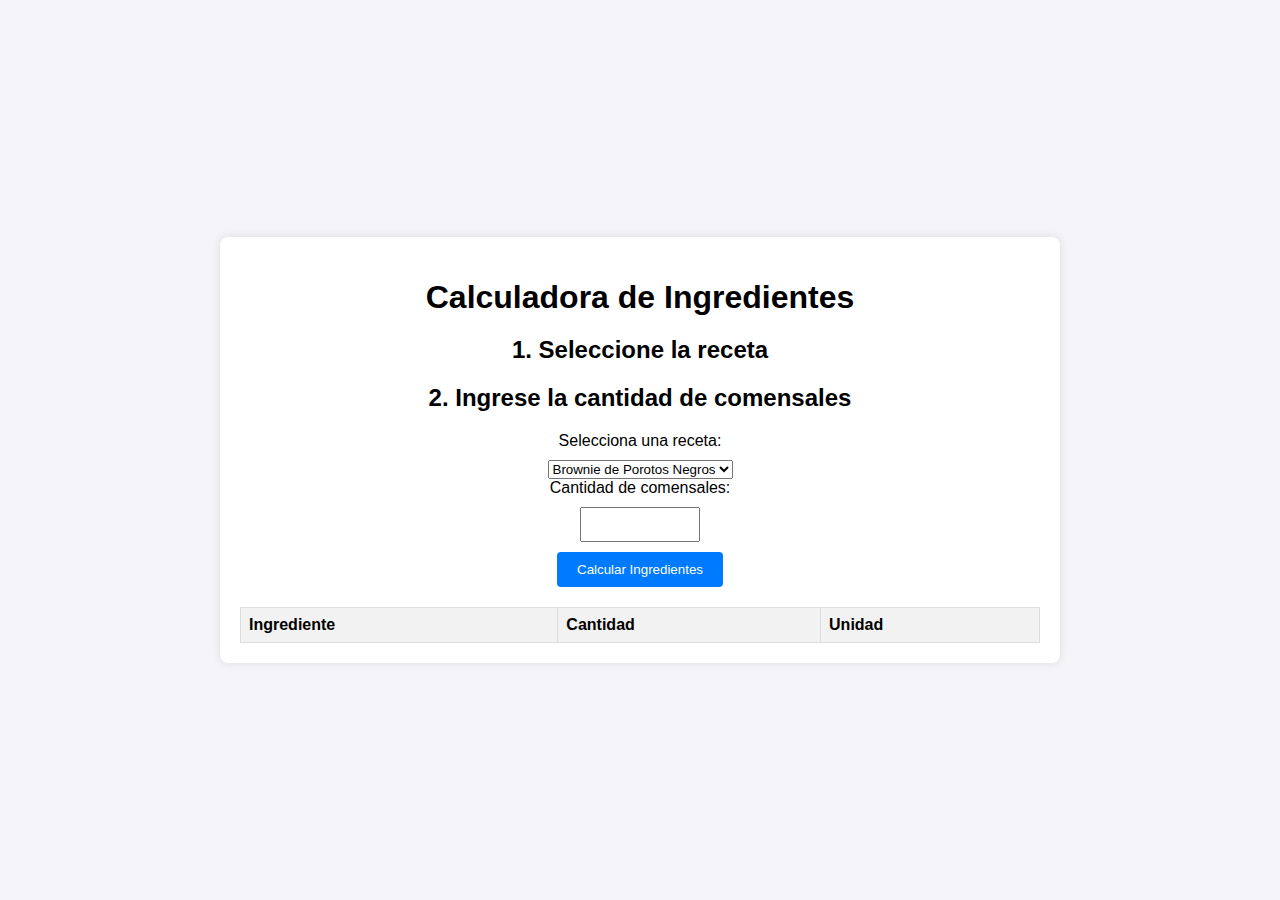
==== index.html @ 2140c0d3 "Add files via upload" ====
<!DOCTYPE html>
<html lang="es">
<head>
    <meta charset="UTF-8">
    <meta name="viewport" content="width=device-width, initial-scale=1.0">
    <title>Calculadora Recetario COPA DE LECHE</title>
    <link rel="stylesheet" href="style.css">
</head>
<body>
    <div class="container">
        <h1>Calculadora de Ingredientes</h1>
        <h2>1. Seleccione la receta</h2>
        <h2>2. Ingrese la cantidad de comensales</h2>
        <!-- Formulario de selección de receta y cantidad de comensales -->
        <div>
            <label for="recetas">Selecciona una receta:</label>
            <select id="recetas">
                <option value="brownie">Brownie de Porotos Negros</option>
                <option value="budin">Budín de Banana</option>
                <option value="faina">Fainá de Zanahoria</option>
                <option value="pastaFrola">Pasta Frola</option>
                <option value="tortaBasica">Torta Básica de Vainilla</option>
                <option value="tortaCalabaza">Torta de Calabaza</option>
                <option value="tortaNaranja">Torta de Naranja</option>
                <option value="panCasero">Pan Casero</option>
                <option value="panCalabaza">Pan de Calabaza</option>
                <option value="sconesQueso">Scones de Queso</option>
                <option value="sconesDulces">Scones Dulces</option>
                <option value="hummus">Hummus</option>
                <option value="untableRicota">Untable de Ricota</option>
                <option value="untableZanahoria">Untable de Zanahoria</option>
                <option value="galletasAvenaPasas">Galletas de Avena y Pasas</option>
                <option value="galletasAvenaQueso">Galletas de Avena y Queso</option>
                <option value="galletitasCitricas">Galletitas Cítricas</option>
                <option value="ojitosCaseros">Ojitos Caseros</option>
                <option value="alfajoresMaicena">Alfajores de Maicena</option>
                <option value="frutosSecos">Frutos Secos</option>
                <option value="mixFrutosSecos">Mix de Frutos Secos</option>
                <option value="cremaVainilla">Crema de Vainilla</option>
                <option value="licuadoLecheFruta">Licuado de Leche y Fruta</option>
                <option value="ojitosMijo">Ojitos de Mijo</option>
            </select>
        </div>
        
        <div>
            <label for="comensales">Cantidad de comensales:</label>
            <input type="number" id="comensales" min="1">
        </div>

        <button id="calcular">Calcular Ingredientes</button>

        <div id="resultados">
            <table id="tablaResultados">
                <thead>
                    <tr>
                        <th>Ingrediente</th>
                        <th>Cantidad</th>
                        <th>Unidad</th>
                    </tr>
                </thead>
                <tbody>
                    <!-- Aquí se agregarán las filas con JavaScript -->
                </tbody>
            </table>
        </div>
    </div>

    <script src="script.js"></script> <!-- Asegúrate de que el nombre y la ruta sean correctos -->
</body>
</html>
---- style.css ----
body {
    font-family: Arial, sans-serif;
    display: flex;
    justify-content: center;
    align-items: center;
    height: 100vh;
    margin: 0;
    background-color: #f4f4f9;
}

.container {
    text-align: center;
    background: white;
    padding: 20px;
    border-radius: 8px;
    box-shadow: 0 0 10px rgba(0, 0, 0, 0.1);
    width: 80%;
    max-width: 800px;
}

h1 {
    margin-bottom: 20px;
}

form {
    margin-bottom: 20px;
}

label {
    display: block;
    margin-bottom: 10px;
}

input[type="number"] {
    padding: 8px;
    width: 100px;
    margin-bottom: 10px;
}

button {
    padding: 10px 20px;
    background-color: #007bff;
    color: white;
    border: none;
    border-radius: 4px;
    cursor: pointer;
}

button:hover {
    background-color: #0056b3;
}

.result {
    font-size: 1.2em;
}

table {
    width: 100%;
    border-collapse: collapse;
    margin-top: 20px;
}

table, th, td {
    border: 1px solid #ddd;
}

th, td {
    padding: 8px;
    text-align: left;
}

th {
    background-color: #f2f2f2;
    font-weight: bold;
}

tr:nth-child(even) {
    background-color: #f9f9f9;
}

tr:hover {
    background-color: #e2e2e2;
}
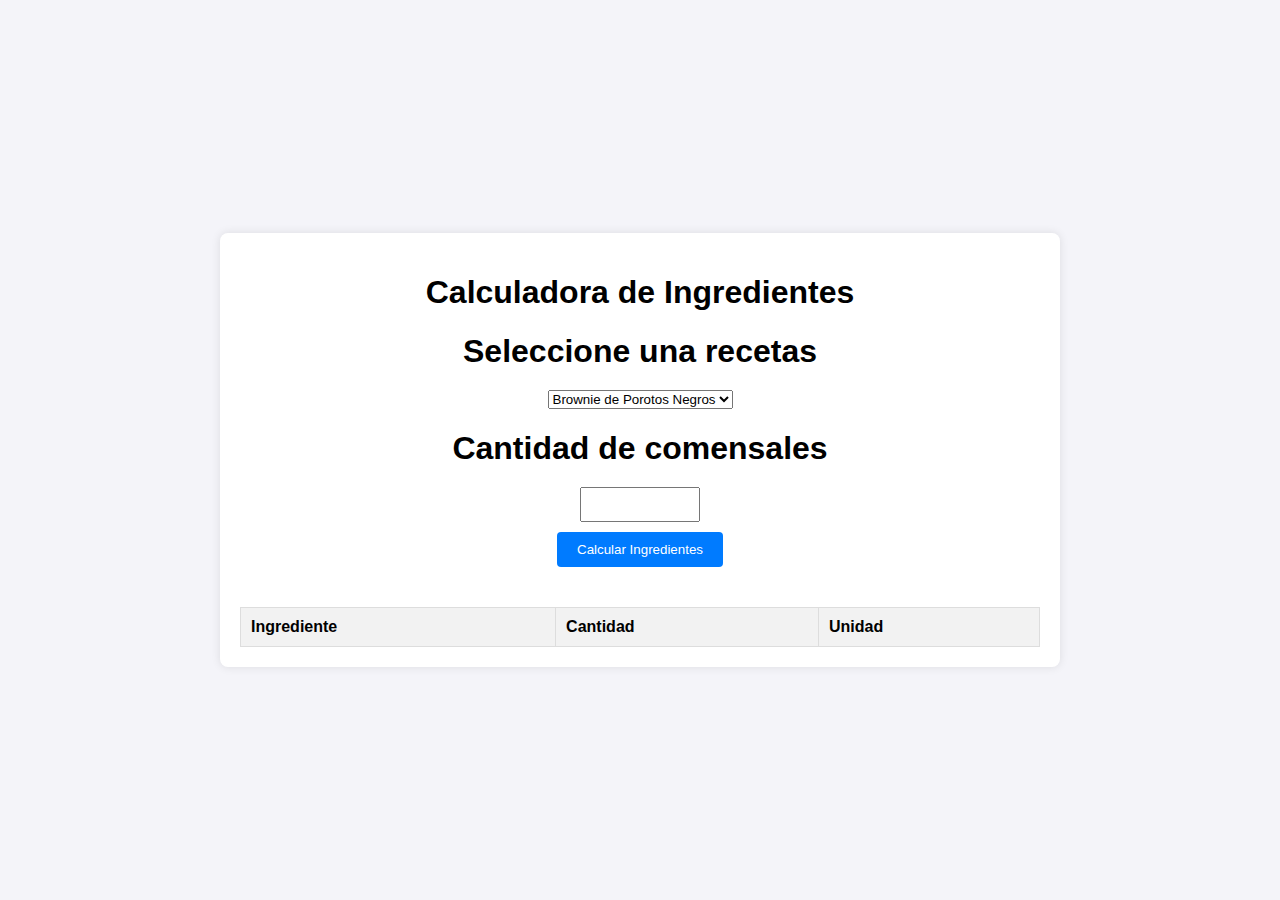
==== commit 7da93b3d: "Update index.html" ====
--- a/index.html
+++ b/index.html
@@ -9,11 +9,10 @@
 <body>
     <div class="container">
         <h1>Calculadora de Ingredientes</h1>
-        <h2>1. Seleccione la receta</h2>
-        <h2>2. Ingrese la cantidad de comensales</h2>
+      
         <!-- Formulario de selección de receta y cantidad de comensales -->
         <div>
-            <label for="recetas">Selecciona una receta:</label>
+            <h1>Seleccione una recetas</h1>
             <select id="recetas">
                 <option value="brownie">Brownie de Porotos Negros</option>
                 <option value="budin">Budín de Banana</option>
@@ -43,7 +42,7 @@
         </div>
         
         <div>
-            <label for="comensales">Cantidad de comensales:</label>
+           <h1>Cantidad de comensales</h1>
             <input type="number" id="comensales" min="1">
         </div>
 
--- a/style.css
+++ b/style.css
@@ -44,6 +44,7 @@
     border: none;
     border-radius: 4px;
     cursor: pointer;
+    margin-bottom: 20px;
 }
 
 button:hover {
@@ -54,6 +55,7 @@
     font-size: 1.2em;
 }
 
+/* Estilos para la tabla */
 table {
     width: 100%;
     border-collapse: collapse;
@@ -65,7 +67,7 @@
 }
 
 th, td {
-    padding: 8px;
+    padding: 10px; /* Espacio interno en celdas */
     text-align: left;
 }
 
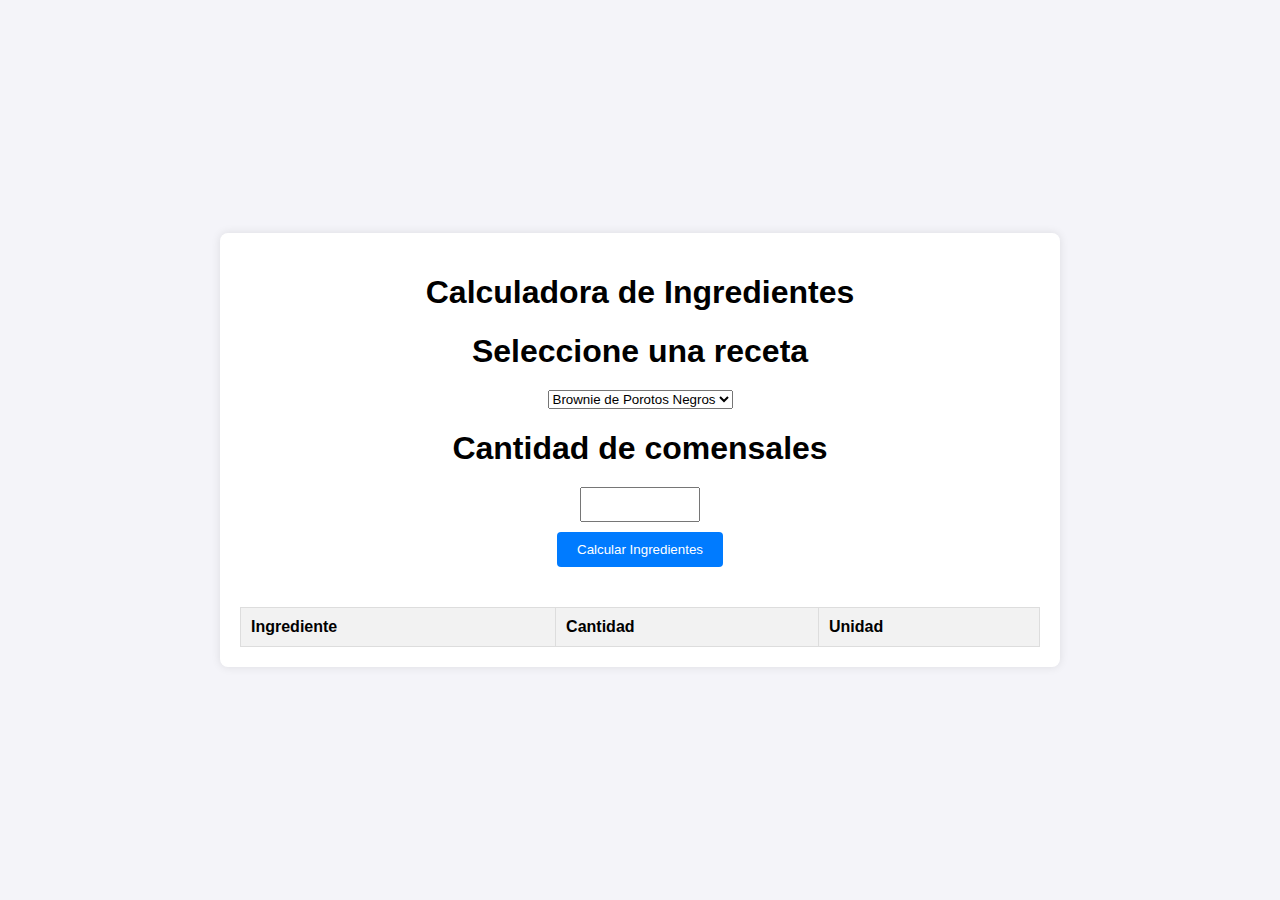
==== commit 85322ced: "Update index.html" ====
--- a/index.html
+++ b/index.html
@@ -12,7 +12,7 @@
       
         <!-- Formulario de selección de receta y cantidad de comensales -->
         <div>
-            <h1>Seleccione una recetas</h1>
+            <h1>Seleccione una receta</h1>
             <select id="recetas">
                 <option value="brownie">Brownie de Porotos Negros</option>
                 <option value="budin">Budín de Banana</option>
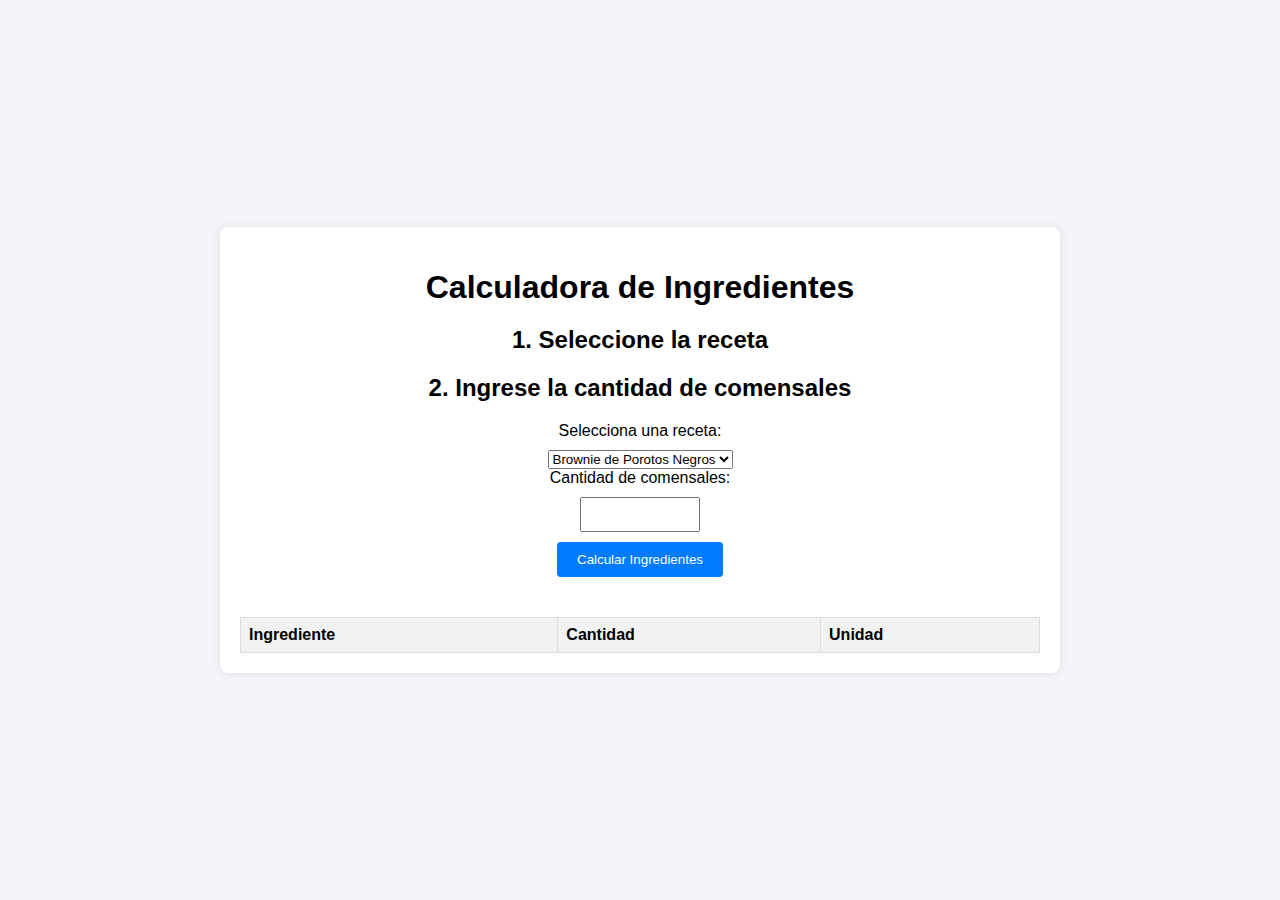
==== commit d1f670cf: "Update index.html" ====
--- a/index.html
+++ b/index.html
@@ -9,10 +9,11 @@
 <body>
     <div class="container">
         <h1>Calculadora de Ingredientes</h1>
-      
+        <h2>1. Seleccione la receta</h2>
+        <h2>2. Ingrese la cantidad de comensales</h2>
         <!-- Formulario de selección de receta y cantidad de comensales -->
         <div>
-            <h1>Seleccione una receta</h1>
+            <label for="recetas">Selecciona una receta:</label>
             <select id="recetas">
                 <option value="brownie">Brownie de Porotos Negros</option>
                 <option value="budin">Budín de Banana</option>
@@ -42,7 +43,7 @@
         </div>
         
         <div>
-           <h1>Cantidad de comensales</h1>
+            <label for="comensales">Cantidad de comensales:</label>
             <input type="number" id="comensales" min="1">
         </div>
 
--- a/style.css
+++ b/style.css
@@ -67,7 +67,7 @@
 }
 
 th, td {
-    padding: 10px; /* Espacio interno en celdas */
+    padding: 8px;
     text-align: left;
 }
 
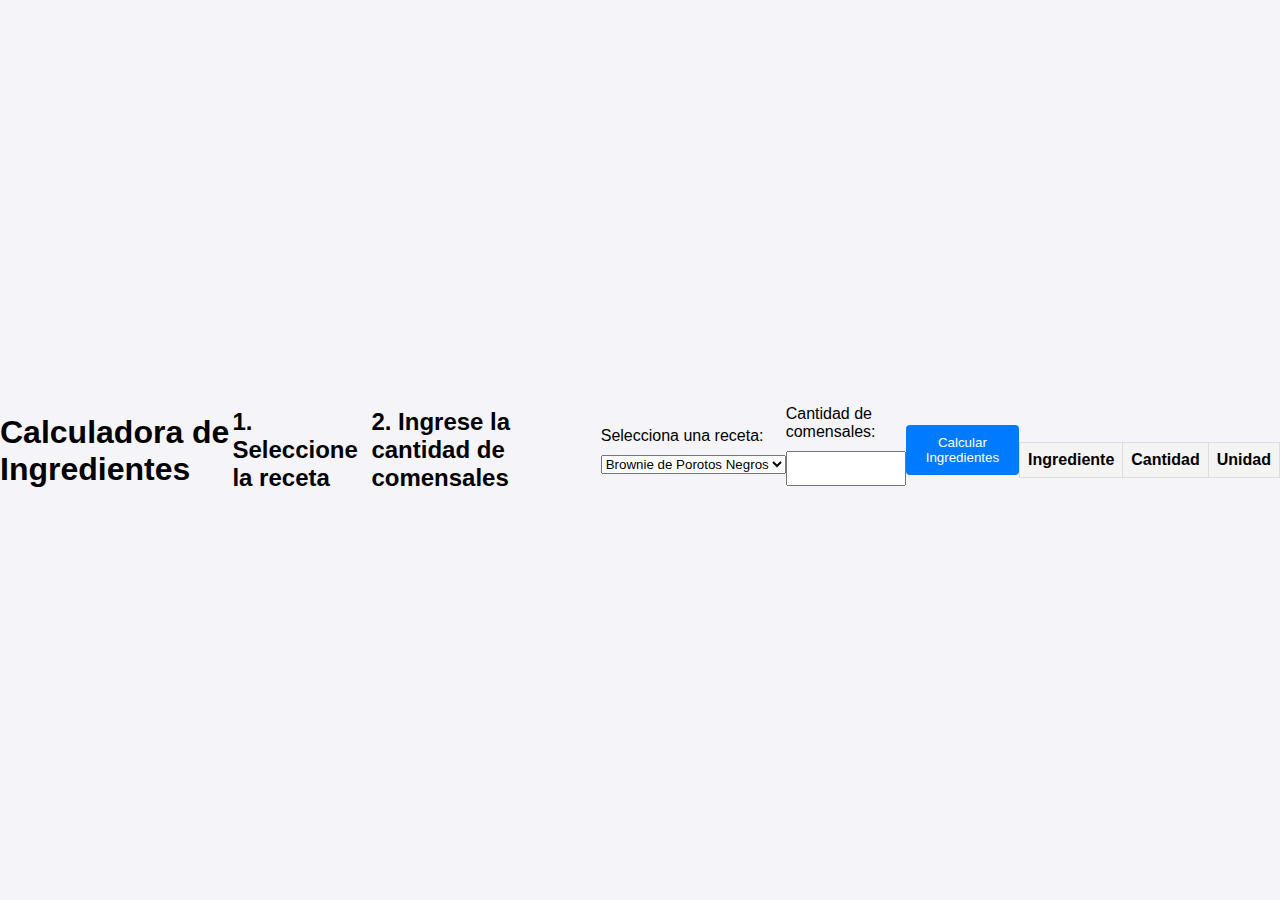
==== commit 60e02891: "Update index.html" ====
--- a/index.html
+++ b/index.html
@@ -5,66 +5,125 @@
     <meta name="viewport" content="width=device-width, initial-scale=1.0">
     <title>Calculadora Recetario COPA DE LECHE</title>
     <link rel="stylesheet" href="style.css">
+    <style>
+        /* Ejemplo de estilo básico para la tabla */
+        table {
+            width: 100%;
+            border-collapse: collapse;
+            margin-top: 20px;
+        }
+        th, td {
+            border: 1px solid #ddd;
+            padding: 8px;
+            text-align: left;
+        }
+        th {
+            background-color: #f4f4f4;
+        }
+    </style>
 </head>
 <body>
-    <div class="container">
-        <h1>Calculadora de Ingredientes</h1>
-        <h2>1. Seleccione la receta</h2>
-        <h2>2. Ingrese la cantidad de comensales</h2>
-        <!-- Formulario de selección de receta y cantidad de comensales -->
-        <div>
-            <label for="recetas">Selecciona una receta:</label>
-            <select id="recetas">
-                <option value="brownie">Brownie de Porotos Negros</option>
-                <option value="budin">Budín de Banana</option>
-                <option value="faina">Fainá de Zanahoria</option>
-                <option value="pastaFrola">Pasta Frola</option>
-                <option value="tortaBasica">Torta Básica de Vainilla</option>
-                <option value="tortaCalabaza">Torta de Calabaza</option>
-                <option value="tortaNaranja">Torta de Naranja</option>
-                <option value="panCasero">Pan Casero</option>
-                <option value="panCalabaza">Pan de Calabaza</option>
-                <option value="sconesQueso">Scones de Queso</option>
-                <option value="sconesDulces">Scones Dulces</option>
-                <option value="hummus">Hummus</option>
-                <option value="untableRicota">Untable de Ricota</option>
-                <option value="untableZanahoria">Untable de Zanahoria</option>
-                <option value="galletasAvenaPasas">Galletas de Avena y Pasas</option>
-                <option value="galletasAvenaQueso">Galletas de Avena y Queso</option>
-                <option value="galletitasCitricas">Galletitas Cítricas</option>
-                <option value="ojitosCaseros">Ojitos Caseros</option>
-                <option value="alfajoresMaicena">Alfajores de Maicena</option>
-                <option value="frutosSecos">Frutos Secos</option>
-                <option value="mixFrutosSecos">Mix de Frutos Secos</option>
-                <option value="cremaVainilla">Crema de Vainilla</option>
-                <option value="licuadoLecheFruta">Licuado de Leche y Fruta</option>
-                <option value="ojitosMijo">Ojitos de Mijo</option>
-            </select>
-        </div>
-        
-        <div>
-            <label for="comensales">Cantidad de comensales:</label>
-            <input type="number" id="comensales" min="1">
-        </div>
+    <h1>Calculadora de Ingredientes</h1>
+    <h2>1. Seleccione la receta</h2>
+    <h2>2. Ingrese la cantidad de comensales</h2>
 
-        <button id="calcular">Calcular Ingredientes</button>
-
-        <div id="resultados">
-            <table id="tablaResultados">
-                <thead>
-                    <tr>
-                        <th>Ingrediente</th>
-                        <th>Cantidad</th>
-                        <th>Unidad</th>
-                    </tr>
-                </thead>
-                <tbody>
-                    <!-- Aquí se agregarán las filas con JavaScript -->
-                </tbody>
-            </table>
-        </div>
+    <!-- Formulario de selección de receta y cantidad de comensales -->
+    <div>
+        <label for="recetas">Selecciona una receta:</label>
+        <select id="recetas">
+            <option value="brownie">Brownie de Porotos Negros</option>
+            <option value="budin">Budín de Banana</option>
+            <option value="faina">Fainá de Zanahoria</option>
+            <option value="pastaFrola">Pasta Frola</option>
+            <option value="tortaBasica">Torta Básica de Vainilla</option>
+            <option value="tortaCalabaza">Torta de Calabaza</option>
+            <option value="tortaNaranja">Torta de Naranja</option>
+            <option value="panCasero">Pan Casero</option>
+            <option value="panCalabaza">Pan de Calabaza</option>
+            <option value="sconesQueso">Scones de Queso</option>
+            <option value="sconesDulces">Scones Dulces</option>
+            <option value="hummus">Hummus</option>
+            <option value="untableRicota">Untable de Ricota</option>
+            <option value="untableZanahoria">Untable de Zanahoria</option>
+            <option value="galletasAvenaPasas">Galletas de Avena y Pasas</option>
+            <option value="galletasAvenaQueso">Galletas de Avena y Queso</option>
+            <option value="galletitasCitricas">Galletitas Cítricas</option>
+            <option value="ojitosCaseros">Ojitos Caseros</option>
+            <option value="alfajoresMaicena">Alfajores de Maicena</option>
+            <option value="frutosSecos">Frutos Secos</option>
+            <option value="mixFrutosSecos">Mix de Frutos Secos</option>
+            <option value="cremaVainilla">Crema de Vainilla</option>
+            <option value="licuadoLecheFruta">Licuado de Leche y Fruta</option>
+            <option value="ojitosMijo">Ojitos de Mijo</option>
+        </select>
+    </div>
+    
+    <div>
+        <label for="comensales">Cantidad de comensales:</label>
+        <input type="number" id="comensales" min="1">
     </div>
 
-    <script src="script.js"></script> <!-- Asegúrate de que el nombre y la ruta sean correctos -->
+    <button id="calcular">Calcular Ingredientes</button>
+
+    <div id="resultados">
+        <table id="tablaResultados">
+            <thead>
+                <tr>
+                    <th>Ingrediente</th>
+                    <th>Cantidad</th>
+                    <th>Unidad</th>
+                </tr>
+            </thead>
+            <tbody>
+                <!-- Aquí se agregarán las filas con JavaScript -->
+            </tbody>
+        </table>
+    </div>
+
+    <script>
+        document.addEventListener('DOMContentLoaded', function() {
+            // Datos de ejemplo para las recetas
+            const recetas = {
+                brownie: [
+                    { nombre: 'Harina', cantidad: 200, unidad: 'g' },
+                    { nombre: 'Azúcar', cantidad: 100, unidad: 'g' },
+                    { nombre: 'Mantequilla', cantidad: 50, unidad: 'g' }
+                ],
+                budin: [
+                    { nombre: 'Banana', cantidad: 3, unidad: 'unidades' },
+                    { nombre: 'Harina', cantidad: 250, unidad: 'g' },
+                    { nombre: 'Azúcar', cantidad: 150, unidad: 'g' }
+                ]
+                // Agrega aquí el resto de recetas
+            };
+
+            const botonCalcular = document.getElementById('calcular');
+            const tablaResultados = document.getElementById('tablaResultados').getElementsByTagName('tbody')[0];
+
+            botonCalcular.addEventListener('click', function() {
+                const recetaSeleccionada = document.getElementById('recetas').value;
+                const comensales = parseInt(document.getElementById('comensales').value);
+                
+                if (isNaN(comensales) || comensales < 1) {
+                    alert('Por favor, ingrese una cantidad de comensales válida.');
+                    return;
+                }
+                
+                const ingredientes = recetas[recetaSeleccionada];
+                tablaResultados.innerHTML = ''; // Limpiar la tabla existente
+
+                ingredientes.forEach(ingrediente => {
+                    const cantidadMultiplicada = ingrediente.cantidad * comensales;
+                    const fila = document.createElement('tr');
+                    fila.innerHTML = `
+                        <td>${ingrediente.nombre}</td>
+                        <td>${cantidadMultiplicada}</td>
+                        <td>${ingrediente.unidad}</td>
+                    `;
+                    tablaResultados.appendChild(fila);
+                });
+            });
+        });
+    </script>
 </body>
 </html>
--- a/style.css
+++ b/style.css
@@ -44,7 +44,6 @@
     border: none;
     border-radius: 4px;
     cursor: pointer;
-    margin-bottom: 20px;
 }
 
 button:hover {
@@ -55,7 +54,6 @@
     font-size: 1.2em;
 }
 
-/* Estilos para la tabla */
 table {
     width: 100%;
     border-collapse: collapse;
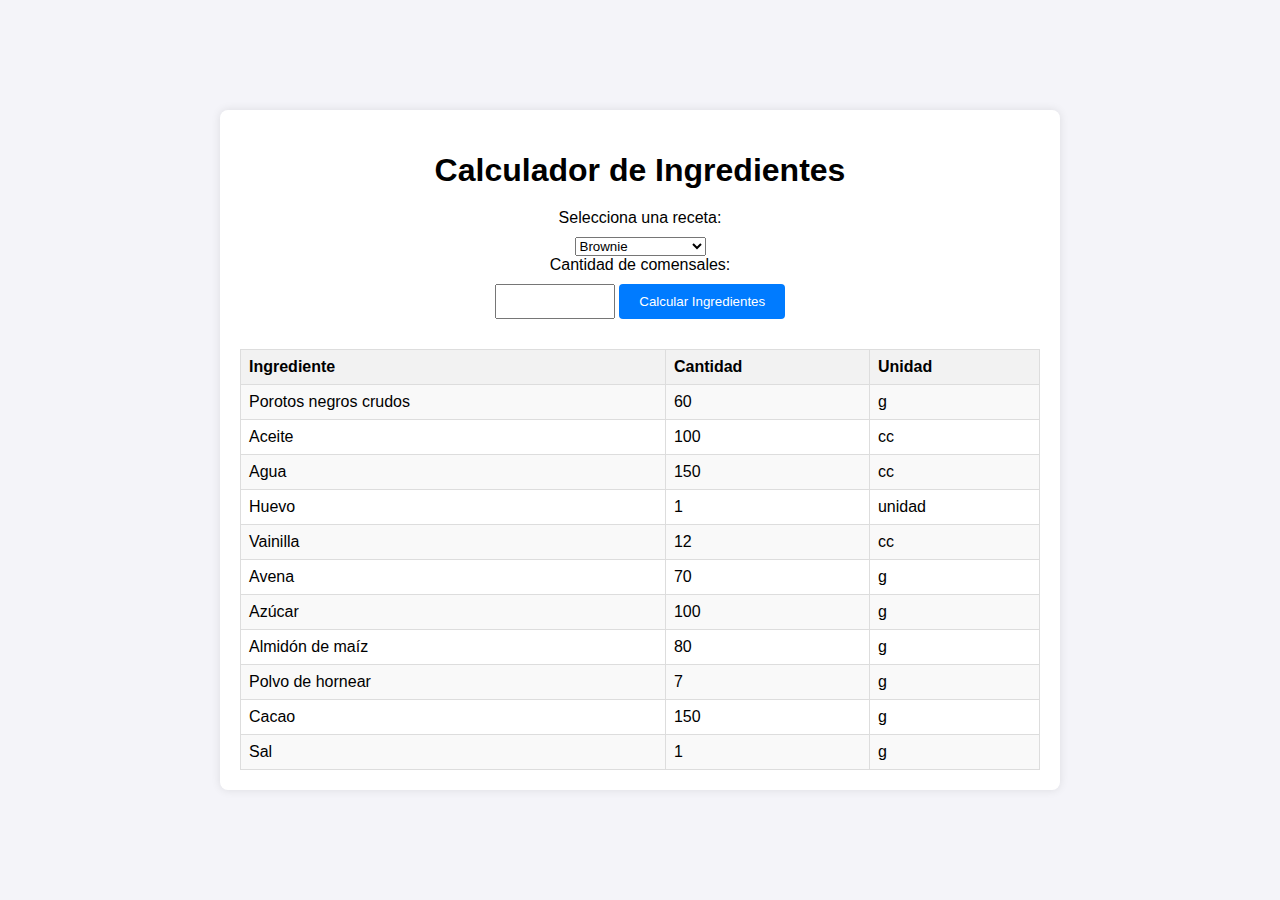
==== commit 60a9d408: "Update index.html" ====
--- a/index.html
+++ b/index.html
@@ -3,127 +3,34 @@
 <head>
     <meta charset="UTF-8">
     <meta name="viewport" content="width=device-width, initial-scale=1.0">
-    <title>Calculadora Recetario COPA DE LECHE</title>
+    <title>Calculador de Ingredientes</title>
     <link rel="stylesheet" href="style.css">
-    <style>
-        /* Ejemplo de estilo básico para la tabla */
-        table {
-            width: 100%;
-            border-collapse: collapse;
-            margin-top: 20px;
-        }
-        th, td {
-            border: 1px solid #ddd;
-            padding: 8px;
-            text-align: left;
-        }
-        th {
-            background-color: #f4f4f4;
-        }
-    </style>
 </head>
 <body>
-    <h1>Calculadora de Ingredientes</h1>
-    <h2>1. Seleccione la receta</h2>
-    <h2>2. Ingrese la cantidad de comensales</h2>
-
-    <!-- Formulario de selección de receta y cantidad de comensales -->
-    <div>
-        <label for="recetas">Selecciona una receta:</label>
-        <select id="recetas">
-            <option value="brownie">Brownie de Porotos Negros</option>
-            <option value="budin">Budín de Banana</option>
-            <option value="faina">Fainá de Zanahoria</option>
-            <option value="pastaFrola">Pasta Frola</option>
-            <option value="tortaBasica">Torta Básica de Vainilla</option>
-            <option value="tortaCalabaza">Torta de Calabaza</option>
-            <option value="tortaNaranja">Torta de Naranja</option>
-            <option value="panCasero">Pan Casero</option>
-            <option value="panCalabaza">Pan de Calabaza</option>
-            <option value="sconesQueso">Scones de Queso</option>
-            <option value="sconesDulces">Scones Dulces</option>
-            <option value="hummus">Hummus</option>
-            <option value="untableRicota">Untable de Ricota</option>
-            <option value="untableZanahoria">Untable de Zanahoria</option>
-            <option value="galletasAvenaPasas">Galletas de Avena y Pasas</option>
-            <option value="galletasAvenaQueso">Galletas de Avena y Queso</option>
-            <option value="galletitasCitricas">Galletitas Cítricas</option>
-            <option value="ojitosCaseros">Ojitos Caseros</option>
-            <option value="alfajoresMaicena">Alfajores de Maicena</option>
-            <option value="frutosSecos">Frutos Secos</option>
-            <option value="mixFrutosSecos">Mix de Frutos Secos</option>
-            <option value="cremaVainilla">Crema de Vainilla</option>
-            <option value="licuadoLecheFruta">Licuado de Leche y Fruta</option>
-            <option value="ojitosMijo">Ojitos de Mijo</option>
-        </select>
+    <div class="container">
+        <h1>Calculador de Ingredientes</h1>
+        <form>
+            <label for="recetas">Selecciona una receta:</label>
+            <select id="recetas">
+                <option value="brownie">Brownie</option>
+                <option value="budin">Budín</option>
+                <option value="faina">Fainá</option>
+                <option value="pastaFrola">Pasta Frola</option>
+                <option value="tortaBasica">Torta Básica</option>
+                <option value="tortaCalabaza">Torta de Calabaza</option>
+                <option value="tortaNaranja">Torta de Naranja</option>
+                <option value="panCasero">Pan Casero</option>
+                <option value="panCalabaza">Pan de Calabaza</option>
+                <option value="sconesQueso">Scones de Queso</option>
+                <option value="sconesDulces">Scones Dulces</option>
+                <option value="hummus">Hummus</option>
+            </select>
+            <label for="comensales">Cantidad de comensales:</label>
+            <input type="number" id="comensales" min="1" required>
+            <button type="button" id="calcular">Calcular Ingredientes</button>
+        </form>
+        <div id="resultado"></div>
     </div>
-    
-    <div>
-        <label for="comensales">Cantidad de comensales:</label>
-        <input type="number" id="comensales" min="1">
-    </div>
-
-    <button id="calcular">Calcular Ingredientes</button>
-
-    <div id="resultados">
-        <table id="tablaResultados">
-            <thead>
-                <tr>
-                    <th>Ingrediente</th>
-                    <th>Cantidad</th>
-                    <th>Unidad</th>
-                </tr>
-            </thead>
-            <tbody>
-                <!-- Aquí se agregarán las filas con JavaScript -->
-            </tbody>
-        </table>
-    </div>
-
-    <script>
-        document.addEventListener('DOMContentLoaded', function() {
-            // Datos de ejemplo para las recetas
-            const recetas = {
-                brownie: [
-                    { nombre: 'Harina', cantidad: 200, unidad: 'g' },
-                    { nombre: 'Azúcar', cantidad: 100, unidad: 'g' },
-                    { nombre: 'Mantequilla', cantidad: 50, unidad: 'g' }
-                ],
-                budin: [
-                    { nombre: 'Banana', cantidad: 3, unidad: 'unidades' },
-                    { nombre: 'Harina', cantidad: 250, unidad: 'g' },
-                    { nombre: 'Azúcar', cantidad: 150, unidad: 'g' }
-                ]
-                // Agrega aquí el resto de recetas
-            };
-
-            const botonCalcular = document.getElementById('calcular');
-            const tablaResultados = document.getElementById('tablaResultados').getElementsByTagName('tbody')[0];
-
-            botonCalcular.addEventListener('click', function() {
-                const recetaSeleccionada = document.getElementById('recetas').value;
-                const comensales = parseInt(document.getElementById('comensales').value);
-                
-                if (isNaN(comensales) || comensales < 1) {
-                    alert('Por favor, ingrese una cantidad de comensales válida.');
-                    return;
-                }
-                
-                const ingredientes = recetas[recetaSeleccionada];
-                tablaResultados.innerHTML = ''; // Limpiar la tabla existente
-
-                ingredientes.forEach(ingrediente => {
-                    const cantidadMultiplicada = ingrediente.cantidad * comensales;
-                    const fila = document.createElement('tr');
-                    fila.innerHTML = `
-                        <td>${ingrediente.nombre}</td>
-                        <td>${cantidadMultiplicada}</td>
-                        <td>${ingrediente.unidad}</td>
-                    `;
-                    tablaResultados.appendChild(fila);
-                });
-            });
-        });
-    </script>
+    <script src="script.js"></script>
 </body>
 </html>
--- a/style.css
+++ b/style.css
@@ -14,8 +14,8 @@
     padding: 20px;
     border-radius: 8px;
     box-shadow: 0 0 10px rgba(0, 0, 0, 0.1);
-    width: 80%;
-    max-width: 800px;
+    width: 80%; /* Ajusta el ancho según sea necesario */
+    max-width: 800px; /* Ajusta el ancho máximo según sea necesario */
 }
 
 h1 {
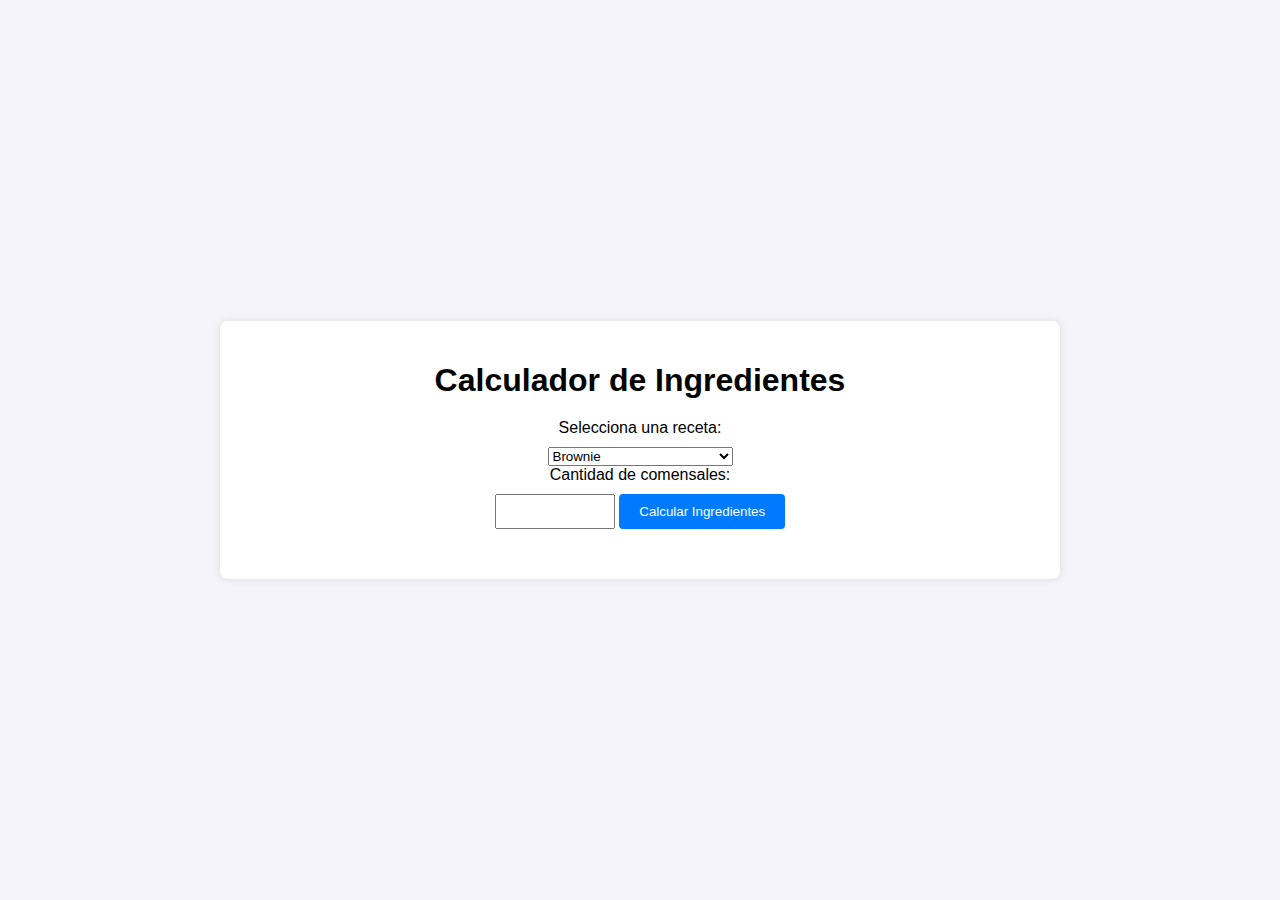
==== commit 6bedc7ea: "Update index.html" ====
--- a/index.html
+++ b/index.html
@@ -24,6 +24,18 @@
                 <option value="sconesQueso">Scones de Queso</option>
                 <option value="sconesDulces">Scones Dulces</option>
                 <option value="hummus">Hummus</option>
+                 <option value="untableRicota">Untable de Ricota</option>
+            <option value="untableZanahoria">Untable de Zanahoria</option>
+            <option value="galletasAvenaPasas">Galletas de Avena y Pasas</option>
+            <option value="galletasAvenaQueso">Galletas de Avena y Queso</option>
+            <option value="galletitasCitricas">Galletitas Cítricas</option>
+            <option value="ojitosCaseros">Ojitos Caseros</option>
+            <option value="alfajoresMaicena">Alfajores de Maicena</option>
+            <option value="frutosSecos">Frutos Secos</option>
+            <option value="mixFrutosSecos">Mix de Frutos Secos</option>
+            <option value="cremaVainilla">Crema de Vainilla</option>
+            <option value="licuadoLecheFruta">Licuado de Leche y Fruta</option>
+            <option value="ojitosMijo">Ojitos de Mijo</option>
             </select>
             <label for="comensales">Cantidad de comensales:</label>
             <input type="number" id="comensales" min="1" required>
--- a/style.css
+++ b/style.css
@@ -14,8 +14,8 @@
     padding: 20px;
     border-radius: 8px;
     box-shadow: 0 0 10px rgba(0, 0, 0, 0.1);
-    width: 80%; /* Ajusta el ancho según sea necesario */
-    max-width: 800px; /* Ajusta el ancho máximo según sea necesario */
+    width: 80%;
+    max-width: 800px;
 }
 
 h1 {
